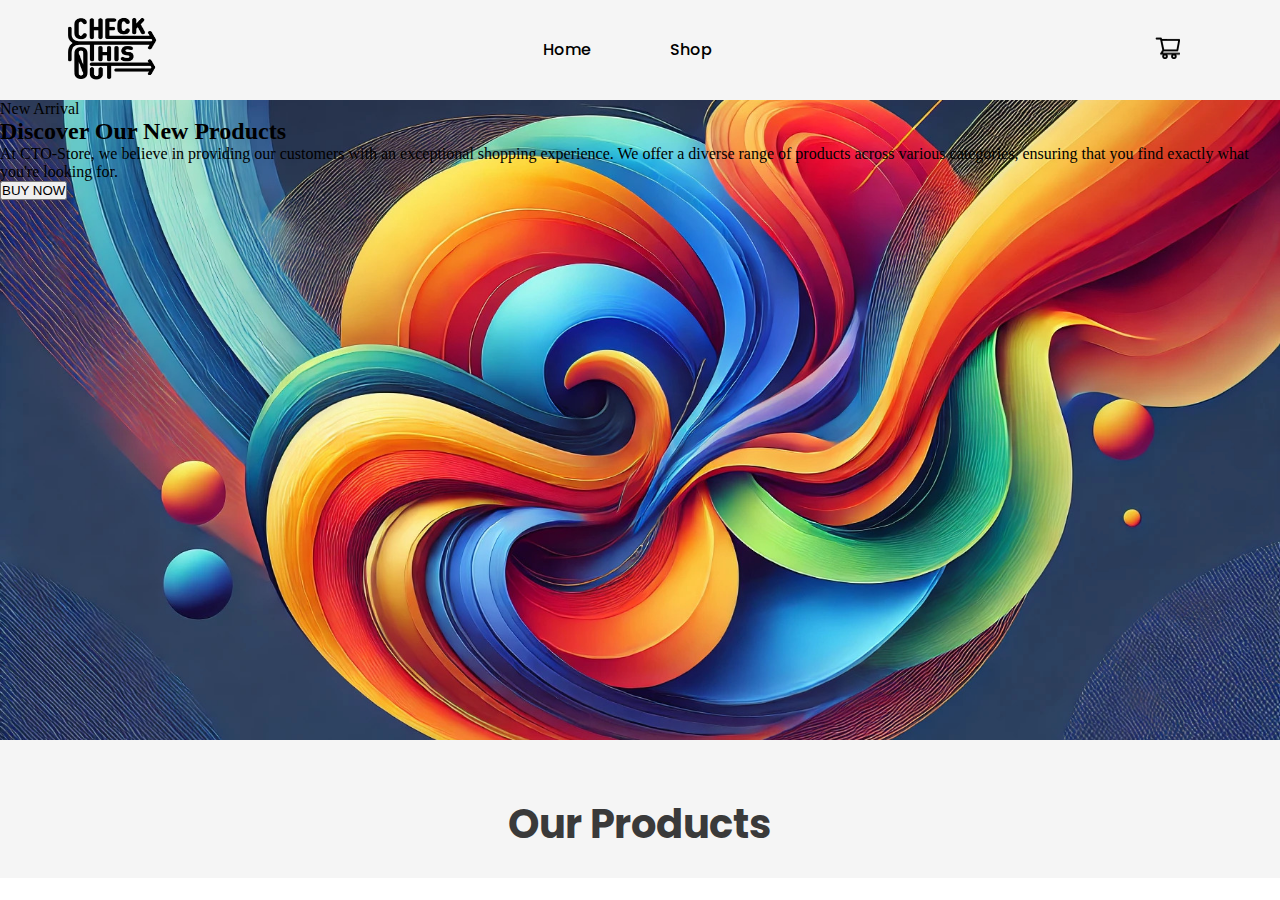
==== Home.html @ ad514f67 "html+css" ====
<!DOCTYPE html>
<html lang="en">
<head>
  <meta charset="UTF-8">
  <meta name="viewport" content="width=device-width, initial-scale=1.0">
  <title>Document</title>
  <link rel="stylesheet" href="Home.css">
  <link href="https://fonts.googleapis.com/css2?family=Poppins:wght@300;400;500;600;700&display=swap" rel="stylesheet">
</head>
<body>
  <header>
    <nav>
      <div class = "logo">
        <img src="check-this-out.png" alt="logo" width="120px" height="80px">
      </div>
      <div class = "pages">
        <a href="">Home</a>
        <a href="">Shop</a>
      </div>
      <div class="cart">
        <a href=""><img src="/Cart.png" alt="Cart" width="25px"></a>
      </div>
    </nav>
    <div class = "banner">
      <div class = "banner-overlay">
        <p>New Arrival</p>
        <h2>Discover Our New Products</h2>
        <p>At CTO-Store, we believe in providing our customers with an exceptional shopping experience. We offer a diverse range of products across various categories, ensuring that you find exactly what you're looking for.</p>
        <button>BUY NOW</button>
      </div>
    </div>
  </header>
  <main>
    <h1>Our Products</h1>
  </main>
  <footer></footer>
</body>
</html>
---- Home.css ----
* {
  box-sizing: border-box;
  margin: 0;
  padding: 0;
}

header nav {
  height: 100px;
  background-color: #f5f5f5;

  display: flex;
  justify-content: space-between;
  align-items: center;
}

header nav .logo {
  margin-left: 54px;
}

header nav .pages a {
 text-decoration: none;
 margin-right: 75px;
 font-family: Poppins;
 font-size: 16px;
 font-weight: 500;
 line-height: 24px;
 color: #000000;

}

header nav .cart {
  margin-right: 100px;
}
.banner {
  width: 100%; /* Lățimea containerului */
  aspect-ratio: 2 / 1; /* Înălțimea containerului */
  background-image: url('dall.jpg'); 
  background-size: cover; /* Face ca imaginea să acopere complet containerul */
  background-position: center; /* Centrează imaginea */
  background-repeat: no-repeat;
}

main {
  background-color: #f5f5f5 ;
}

main h1 {
  font-family: Poppins;
  font-size: 40px;
  font-weight: 700;
  line-height: 48px;
  text-align: center;
  color: #3A3A3A;
  padding-top: 60px;
  padding-bottom: 30px;
}
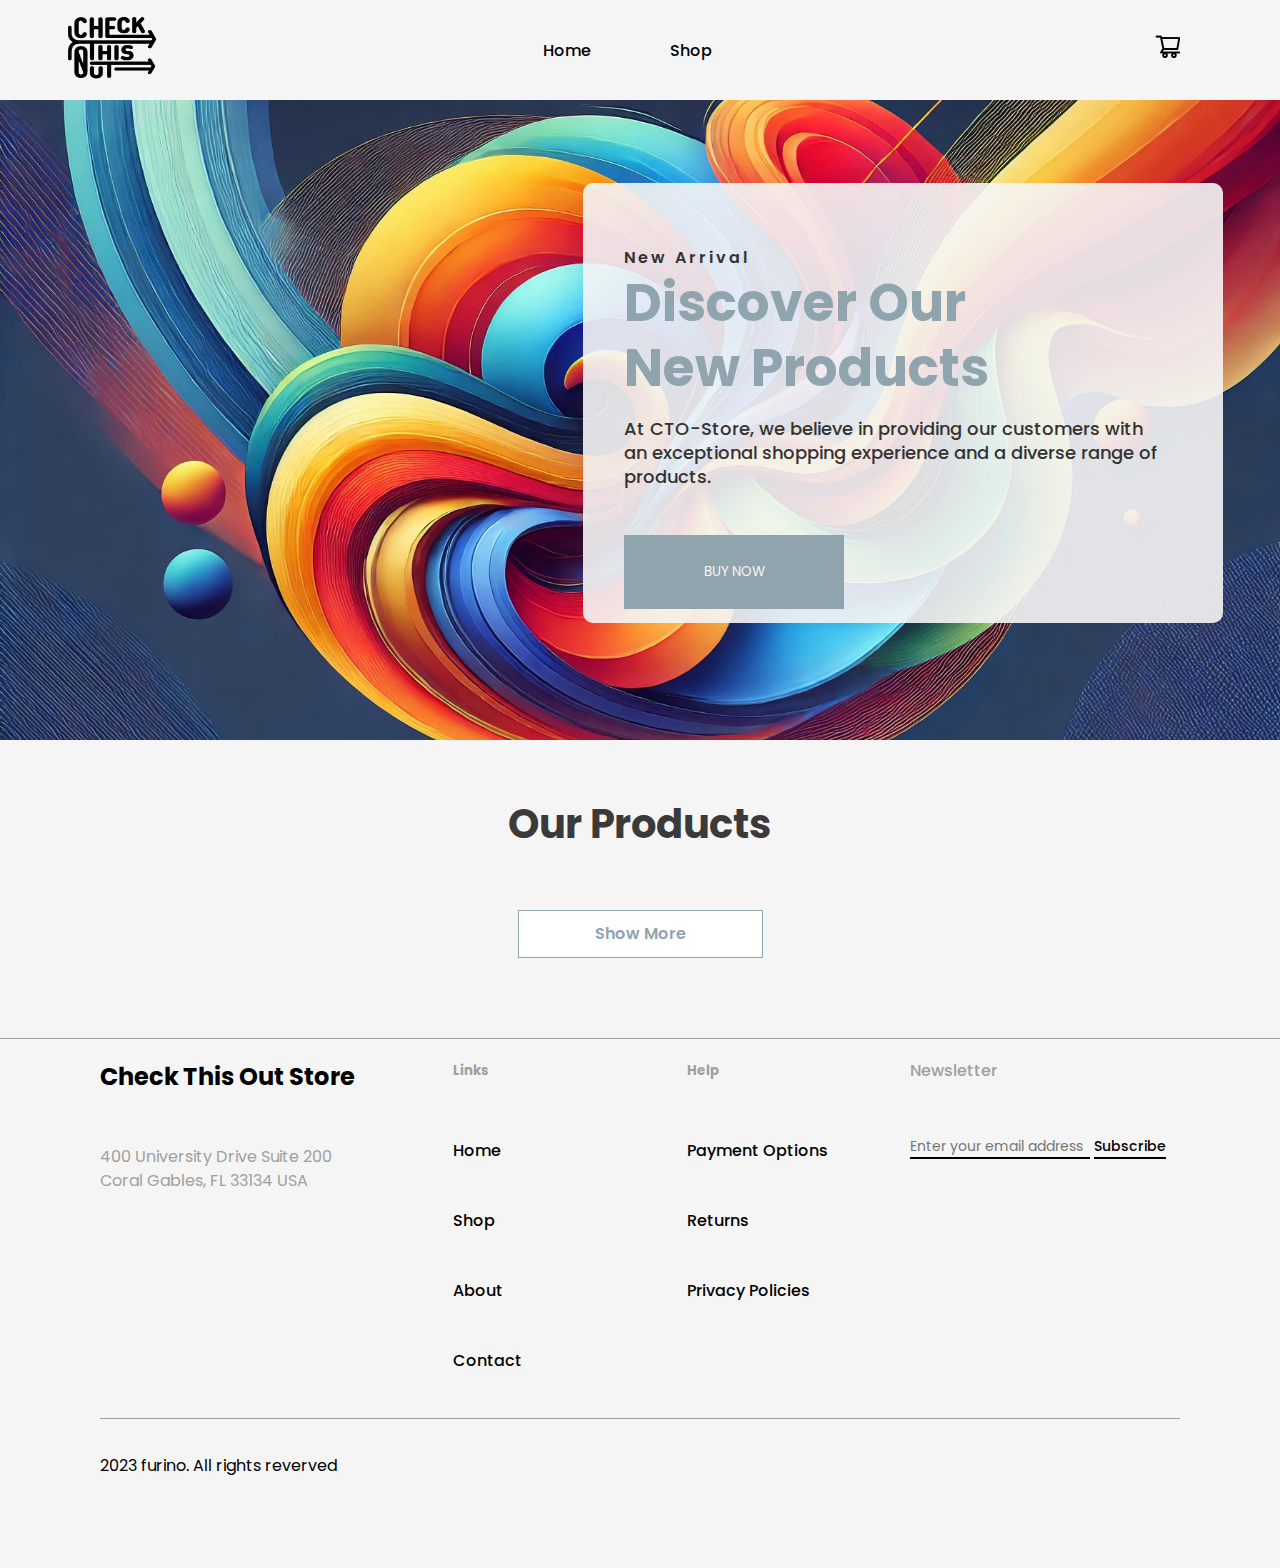
==== commit 1c672543: "home page" ====
--- a/Home.html
+++ b/Home.html
@@ -23,16 +23,53 @@
     </nav>
     <div class = "banner">
       <div class = "banner-overlay">
-        <p>New Arrival</p>
-        <h2>Discover Our New Products</h2>
-        <p>At CTO-Store, we believe in providing our customers with an exceptional shopping experience. We offer a diverse range of products across various categories, ensuring that you find exactly what you're looking for.</p>
+        <span>New Arrival</span>
+        <h2>Discover Our</br> New Products</h2>
+        <p>At CTO-Store, we believe in providing our customers with an exceptional shopping experience and a diverse range of products.</p>
         <button>BUY NOW</button>
       </div>
     </div>
   </header>
   <main>
     <h1>Our Products</h1>
+    <div class="listaProduse">
+    </div>
+    <div class="buttonMain">
+      <button>Show More</button>
+    </div>
   </main>
-  <footer></footer>
+  <footer>
+    
+      <div class="footerLinkInfo">
+        <div class="adresa">
+          <h5>Check This Out Store</h5>
+          <p>400 University Drive Suite 200 Coral Gables, FL 33134 USA</p>
+        </div>
+        <div class="linkuri">
+          <ul class="link">
+            <li><h5>Links</h5></li>
+            <li><a href="">Home</a></li>
+            <li><a href="">Shop</a></li>
+            <li><a href="">About</a></li>
+            <li><a href="">Contact</a></li>
+          </ul>
+          <ul class="help">
+            <li><h5>Help</h5></li>
+            <li><a href="">Payment Options</a></li>
+            <li><a href="">Returns</a></li>
+            <li><a href="">Privacy Policies</a></li>
+          </ul>
+        </div>
+        <div class="subscribe">
+          <h5>Newsletter</h5>
+          <div class="subscription-form">
+            <input type="email" id="email" name="email" placeholder="Enter your email address " required>
+            <button type="submit">Subscribe</button>
+          </div>
+        </div>
+      </div> 
+      <div class="copyright"><p>2023 furino. All rights reverved</p></div> 
+  </footer>
+  <script src="Home.js"></script>
 </body>
 </html>--- a/Home.css
+++ b/Home.css
@@ -2,6 +2,7 @@
   box-sizing: border-box;
   margin: 0;
   padding: 0;
+  font-family: Poppins;
 }
 
 header nav {
@@ -20,7 +21,6 @@
 header nav .pages a {
  text-decoration: none;
  margin-right: 75px;
- font-family: Poppins;
  font-size: 16px;
  font-weight: 500;
  line-height: 24px;
@@ -32,6 +32,7 @@
   margin-right: 100px;
 }
 .banner {
+  position: relative;
   width: 100%; /* Lățimea containerului */
   aspect-ratio: 2 / 1; /* Înălțimea containerului */
   background-image: url('dall.jpg'); 
@@ -40,12 +41,58 @@
   background-repeat: no-repeat;
 }
 
+.banner .banner-overlay {
+  position: absolute;
+  background-color: rgba(245, 245, 245, 0.9);
+  bottom: 117px;
+  right: 57px;
+  max-width: 640px;
+  max-height: 440px;
+  padding: 62px 56px 37px 41px;
+  border-radius: 10px;
+}
+
+.banner .banner-overlay span {
+  font-size: 16px;
+  font-weight: 600;
+  line-height: 24px;
+  letter-spacing: 3px;
+  color : #333333;
+  user-select: none;
+}
+
+.banner .banner-overlay h2 {
+  font-size: 52px;
+  font-weight: 700;
+  line-height: 65px;  
+  color: #90a4ae;
+  padding-bottom: 17px;
+  user-select: none;
+}
+
+.banner .banner-overlay p {
+  font-size: 18px;
+  font-weight: 500;
+  line-height: 24px;
+  color : #333333;
+  padding-bottom: 46px;
+  user-select: none;
+}
+
+.banner .banner-overlay button {
+  width: 220px;
+  height: 74px;
+  padding: 25px 72px;
+  background-color: #90a4ae ;
+  border: none;
+  color:  #f5f5f5;
+}
+
 main {
   background-color: #f5f5f5 ;
 }
 
 main h1 {
-  font-family: Poppins;
   font-size: 40px;
   font-weight: 700;
   line-height: 48px;
@@ -53,4 +100,185 @@
   color: #3A3A3A;
   padding-top: 60px;
   padding-bottom: 30px;
-}+}
+
+main .buttonMain {
+ display: flex;
+ justify-content: center;
+ height: 160px;
+ padding-top: 32px;
+ padding-bottom: 81px;
+}
+
+.buttonMain button {
+  width: 245px;
+  height: 48px;
+  border: 1px solid rgb(144, 164, 174);
+  color: rgb(144, 164, 174);
+  background-color: white;
+
+  
+  font-size: 16px;
+  font-weight: 600;
+  line-height: 24px;
+}
+
+.listaProduse {
+  padding: 0 100px;
+  display :flex;
+  flex-wrap: wrap;
+  justify-content: space-around;
+  gap: 15px;
+}
+
+.unProdus {
+  background-color: white;
+  flex: 1 1 240px;
+  display: flex;
+  flex-direction: column;
+  justify-content: space-between;
+  gap: 27px;
+  align-items: center;
+}
+
+.unProdusImg {
+  height: 200px;
+  padding: 10px;
+}
+
+.unProdusInfo {
+  padding: 10px;
+  background-color: rgba(144, 164, 174, 0.8);
+
+  width: 100%;
+}
+
+.unProdusInfo h4 {
+  white-space: nowrap;
+  overflow: hidden;
+  text-overflow: ellipsis;
+  max-width: 200px;
+  
+  font-size: 24px;
+  font-weight: 600;
+  line-height: 29px;
+}
+
+.unProdusInfo .descriere p {
+  white-space: nowrap;
+  overflow: hidden;
+  text-overflow: ellipsis;
+  max-width: 150px;
+  
+  font-size: 16px;
+  font-weight: 500;
+  line-height: 24px;
+  color: #898989;
+}
+
+.unProdusInfo .pret p {
+  font-size: 20px;
+  font-weight: 600;
+  line-height: 30px;
+  color: #3a3a3a;
+}
+
+.unProdusImg img {
+  width: 200px;
+  max-height: 230px;
+}
+
+.unProdus button {
+  display: none;
+}
+
+footer {
+  padding: 20px 100px;
+  border-top: 1px solid #9F9F9F;
+  background-color:  #f5f5f5 ;
+}
+
+footer .adresa h5 {
+  font-size: 24px;
+  font-weight: 700;
+  line-height: 36px;
+  padding-bottom: 50px;
+}
+
+footer .adresa p {  
+  font-size: 16px;
+  font-weight: 400;
+  line-height: 24px;
+  color : #9f9f9f ;
+}
+
+footer .subscribe h5 {
+  font-size: 16px;
+  font-weight: 500;
+  line-height: 24px;
+  color: #9f9f9f;
+  padding-bottom: 50px;
+}
+
+footer .subscribe input {
+  font-size: 14px;
+  font-weight: 400;
+  line-height: 21px;
+  border: none;
+  background-color: #f5f5f5;
+  width: 180px;
+  border-bottom: 2px solid black;
+}
+
+footer .subscribe button {
+  font-size: 14px;
+  font-weight: 500;
+  line-height: 21px;
+  border: none;
+  background-color: #f5f5f5;
+  border-bottom: 2px solid black;
+}
+
+footer .footerLinkInfo {
+  display: grid;
+  grid-template-columns: 1fr 2fr 1fr;
+  width: 100%;
+  border-bottom: 1px solid #9F9F9F;
+}
+
+.footerLinkInfo .linkuri {
+  display: flex;
+  justify-content: space-around;
+}
+
+.footerLinkInfo .linkuri ul {
+  list-style: none;
+}
+
+.footerLinkInfo .linkuri ul li:first-child {
+  color: #9F9F9F;
+  font-size: 16px;
+  font-weight: 500;
+  line-height: 24px;
+  padding-bottom: 55px;
+}
+
+.footerLinkInfo .linkuri ul li {
+  padding-bottom: 45px;
+}
+
+.footerLinkInfo .linkuri ul a {
+  text-decoration: none;
+  font-size: 16px;
+  font-weight: 500;
+  line-height: 24px;
+  color: black;
+}
+
+footer .copyright p {
+  font-size: 16px;
+  font-weight: 400;
+  line-height: 24px;
+  padding-top: 35px;
+  padding-bottom: 70px;
+}
